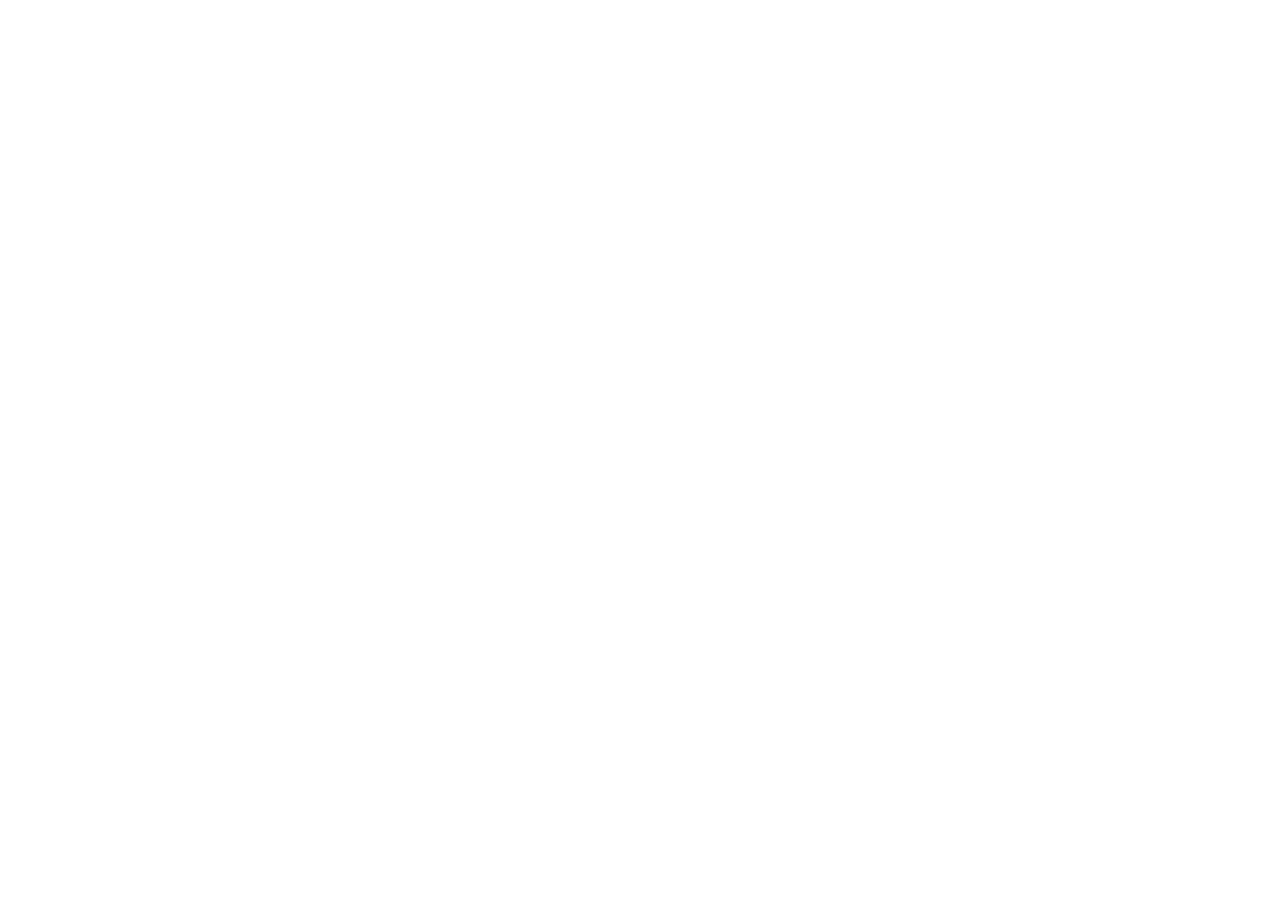
==== index.html @ 0d221ce8 "new" ====
<!doctype html>
<html lang="en">
<head>
    <meta charset="UTF-8">
    <meta name="viewport" content="width=device-width, user-scalable=no, initial-scale=1.0, maximum-scale=1.0, minimum-scale=1.0">
    <link rel="stylesheet" href="stylesheets/styles.css">
    <title>Index</title>
</head>
<body>
    <div class="banners">
        <div class="ban1"> </div>
        <div class="ban2"> </div>
        <div class="ban3"> </div>
    </div>
</body>
</html>
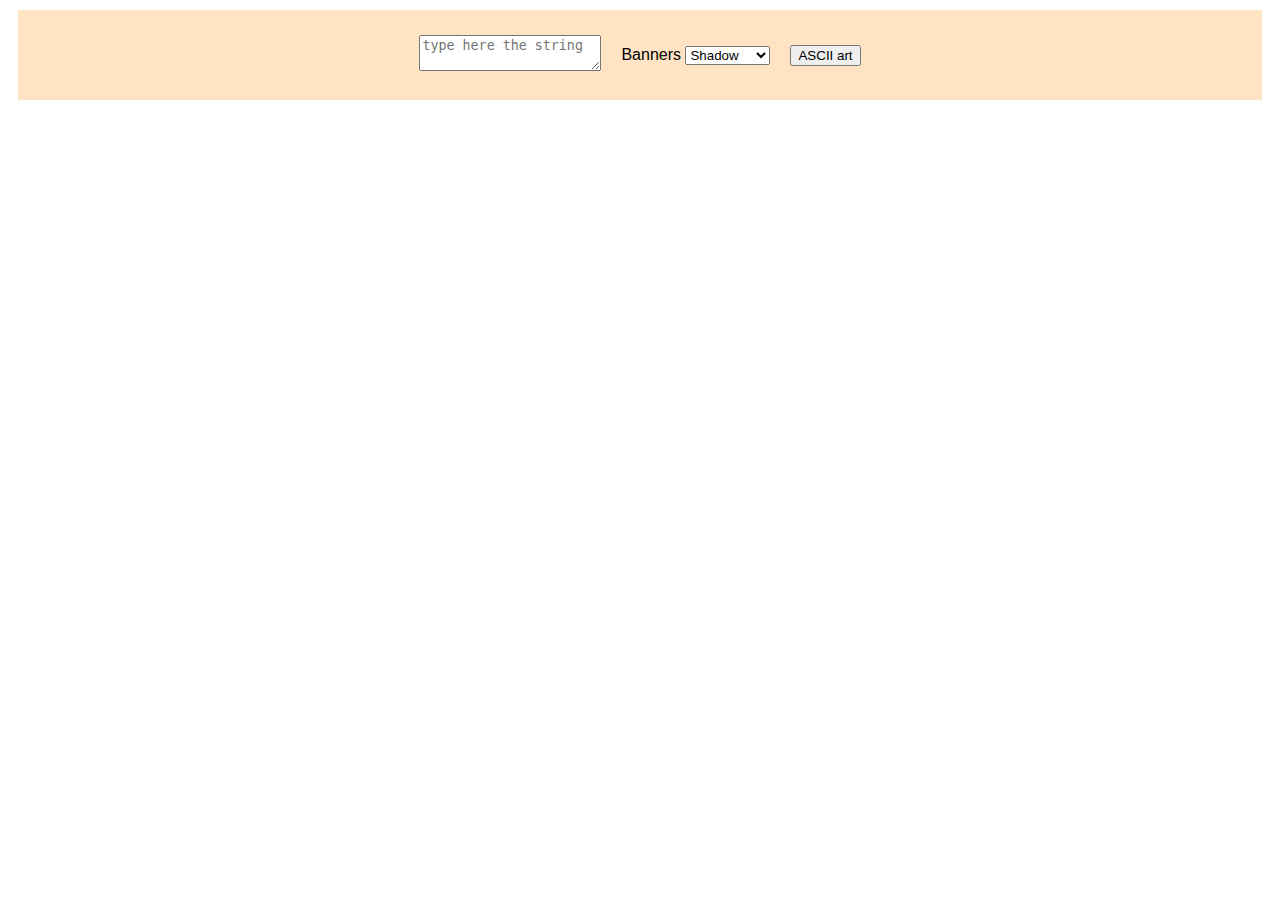
==== commit 6346c587: "html and css" ====
--- a/index.html
+++ b/index.html
@@ -3,7 +3,7 @@
 <head>
     <meta charset="UTF-8">
     <meta name="viewport" content="width=device-width, user-scalable=no, initial-scale=1.0, maximum-scale=1.0, minimum-scale=1.0">
-    <link rel="stylesheet" href="stylesheets/styles.css">
+    <link rel="stylesheet" href="stylesheets/style.css">
     <title>Index</title>
 </head>
 <body>
@@ -12,5 +12,31 @@
         <div class="ban2"> </div>
         <div class="ban3"> </div>
     </div>
+
+    <form action="" method="POST">
+        <div class="flex-container">
+            <div class="item">
+                <label></label>
+                <textarea name="inputText" placeholder="type here the string"></textarea>
+            </div>
+            
+            <br>
+            
+            <div class="item">
+                <label>Banners</label>
+                <select name="banners">
+                    <option value="shadow">Shadow</option>
+                    <option value="standard">Standard</option>
+                    <option value="thinkertoy">Thinkertoy</option>
+                </select>
+            </div>
+
+            <br>
+
+            <div class="item">
+                <input type="submit" name="submit" value="ASCII art">
+            </div>
+        </div>
+    </form>
 </body>
 </html>--- a/stylesheets/style.css
+++ b/stylesheets/style.css
@@ -0,0 +1,21 @@
+
+body {
+    font-family: Arial, Helvetica, sans-serif;
+}
+
+.flex-container {
+    display: flex;
+    background-color: bisque;
+    padding: 15px;
+    flex-direction: row;
+    flex-wrap: wrap;
+    justify-content: center;
+    align-items: center;
+    margin: 10px;
+
+}
+
+.item {
+    margin: 10px;
+    align-self: center;
+}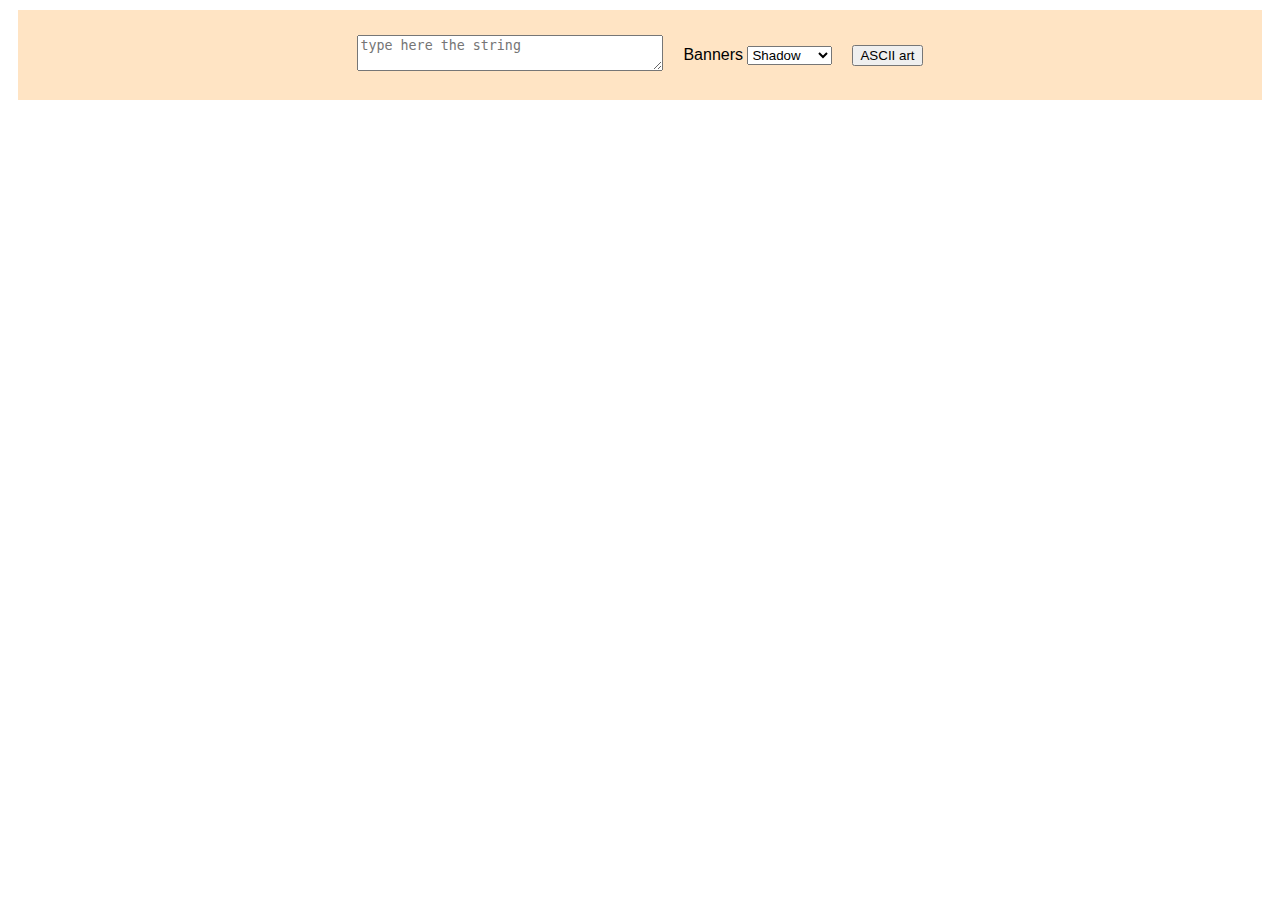
==== commit e15d5f1f: "html and css" ====
--- a/index.html
+++ b/index.html
@@ -6,21 +6,14 @@
     <link rel="stylesheet" href="stylesheets/style.css">
     <title>Index</title>
 </head>
+
 <body>
-    <div class="banners">
-        <div class="ban1"> </div>
-        <div class="ban2"> </div>
-        <div class="ban3"> </div>
-    </div>
-
     <form action="" method="POST">
         <div class="flex-container">
             <div class="item">
                 <label></label>
-                <textarea name="inputText" placeholder="type here the string"></textarea>
+                <textarea name="inputText" style="width:300px;" placeholder="type here the string"></textarea>
             </div>
-            
-            <br>
             
             <div class="item">
                 <label>Banners</label>
@@ -31,8 +24,6 @@
                 </select>
             </div>
 
-            <br>
-
             <div class="item">
                 <input type="submit" name="submit" value="ASCII art">
             </div>
